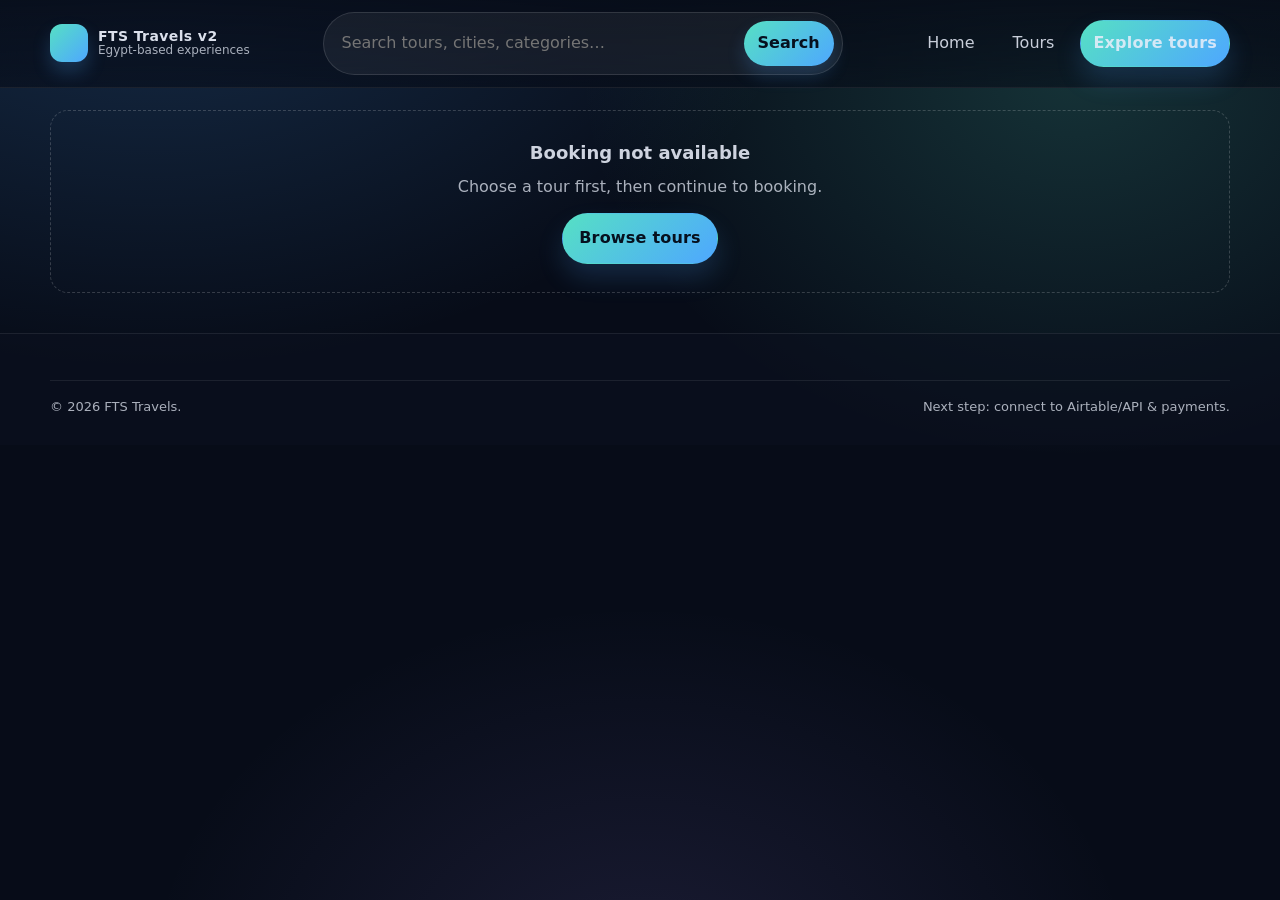
==== booking.html @ 255524d7 "Initial commit" ====
<!doctype html>
<html lang="en">
  <head>
    <meta charset="utf-8" />
    <meta name="viewport" content="width=device-width, initial-scale=1" />
    <title>Booking — FTS Travels v2</title>
    <meta name="description" content="Choose your date, travelers, and complete booking details for your Egypt experience." />
    <link rel="stylesheet" href="css/styles.css" />
  </head>
  <body>
    <a class="skip-link" href="#main">Skip to content</a>

    <header class="header">
      <div class="container header__bar" data-nav data-open="false">
        <a class="brand" href="index.html" aria-label="FTS Travels home">
          <div class="logo" aria-hidden="true"></div>
          <div class="brand__name">
            <strong>FTS Travels v2</strong>
            <span>Egypt-based experiences</span>
          </div>
        </a>

        <form class="header-search" data-header-search role="search" aria-label="Search tours">
          <input type="search" name="q" placeholder="Search tours, cities, categories…" autocomplete="off" />
          <button type="submit">Search</button>
        </form>

        <nav class="nav" aria-label="Primary navigation">
          <button class="nav__toggle" type="button" data-nav-toggle aria-expanded="false" aria-controls="nav-links">
            Menu
          </button>
          <div class="nav__links" id="nav-links">
            <a href="index.html">Home</a>
            <a href="tours.html">Tours</a>
            <a class="btn btn--primary" href="tours.html">Explore tours</a>
          </div>
        </nav>
      </div>
    </header>

    <main class="page" id="main">
      <div class="container">
        <nav class="breadcrumbs" aria-label="Breadcrumb">
          <a href="tours.html">Tours</a>
          <span aria-hidden="true">›</span>
          <a data-back-to-tour href="tour-details.html">Tour</a>
          <span aria-hidden="true">›</span>
          <span>Booking</span>
        </nav>

        <h1 class="page__title">Complete your booking</h1>
        <p class="muted page__lead">Mock checkout UI. Replace submission with real payments later.</p>
        <div class="trust-inline mt-16">
          <span class="pill">Instant confirmation</span>
          <span class="pill">Free cancellation options</span>
          <span class="pill">WhatsApp support</span>
        </div>

        <div class="booking-grid mt-16">
          <section class="card">
            <div class="card__body">
              <div class="note note--ok is-hidden" data-success></div>

              <form data-booking-form class="stack">
                <div class="split">
                  <div class="field">
                    <label for="date">Date</label>
                    <input id="date" type="date" name="date" required />
                  </div>
                  <div class="field">
                    <label for="travelers">Travelers</label>
                    <input id="travelers" type="number" name="travelers" min="1" value="2" required />
                  </div>
                </div>

                <div class="field">
                  <label for="fullName">Full name</label>
                  <input id="fullName" name="fullName" autocomplete="name" required placeholder="Your name" />
                </div>

                <div class="split">
                  <div class="field">
                    <label for="email">Email</label>
                    <input id="email" name="email" type="email" autocomplete="email" required placeholder="you@example.com" />
                  </div>
                  <div class="field">
                    <label for="phone">Phone / WhatsApp</label>
                    <input id="phone" name="phone" autocomplete="tel" required placeholder="+20…" />
                  </div>
                </div>

                <div class="field">
                  <label for="notes">Special requests (optional)</label>
                  <textarea id="notes" name="notes" rows="4" placeholder="Pickup notes, accessibility needs, dietary preferences…"></textarea>
                </div>

                <label class="note terms">
                  <input type="checkbox" name="terms" required />
                  <span>I understand this is a mock booking flow. Payment and confirmation will be connected later.</span>
                </label>

                <div class="stack stack--sm">
                  <button class="btn btn--primary btn--block" type="submit">Reserve my spot</button>
                  <a class="btn btn--ghost btn--block whatsapp" data-whatsapp target="_blank" rel="noopener noreferrer">Chat on WhatsApp</a>
                </div>
              </form>
            </div>
          </section>


          <aside class="card sticky">
            <div class="card__body summary">
              <strong data-tour-title>Tour</strong>
              <div class="muted" data-tour-meta></div>

              <div class="mt-16" data-tour-rating></div>

              <div class="divider" aria-hidden="true"></div>

              <div class="summary-row">
                <span class="muted">Price per person</span>
                <span data-price-each>$0</span>
              </div>
              <div class="summary-row">
                <span class="muted">Travelers</span>
                <span data-travelers>0</span>
              </div>
              <div class="summary-row">
                <span class="muted">Selected date</span>
                <span data-date>—</span>
              </div>

              <div class="divider" aria-hidden="true"></div>

              <div class="summary-row">
                <span>Total</span>
                <strong data-total>$0</strong>
              </div>

              <div class="note note--ok mt-16" data-cancellation></div>
            </div>
          </aside>
        </div>
      </div>
    </main>

    <footer class="footer">
      <div class="container">
        <div class="footer__bottom">
          <span>© <span data-year></span> FTS Travels.</span>
          <span class="muted">Next step: connect to Airtable/API & payments.</span>
        </div>
      </div>
    </footer>

    <script type="module" src="js/booking.js"></script>
  </body>
</html>
---- css/styles.css ----
:root{
  --bg: #070c18;
  --surface: rgba(255,255,255,.05);
  --surface-2: rgba(255,255,255,.07);
  --text: rgba(233,238,249,.94);
  --muted: rgba(233,238,249,.72);
  --muted-2: rgba(233,238,249,.60);
  --line: rgba(255,255,255,.10);
  --line-2: rgba(255,255,255,.14);
  --shadow: 0 18px 40px rgba(0,0,0,.34);
  --shadow-soft: 0 12px 26px rgba(0,0,0,.26);
  --shadow-tight: 0 10px 20px rgba(0,0,0,.22);
  --brand: #56e0c4;
  --brand-2: #4ea7ff;
  --brand-3: #a78bfa;
  --danger: #ff5a6a;
  --ok: #3ee27b;
  --warn: #ffd166;
  --radius: 18px;
  --radius-sm: 14px;
  --max: 1180px;
  --pad: clamp(16px, 3vw, 30px);
  --font: ui-sans-serif, system-ui, -apple-system, Segoe UI, Roboto, Helvetica, Arial, "Apple Color Emoji", "Segoe UI Emoji";
}

*{ box-sizing: border-box; }
html,body{ height:100%; }
body{
  margin:0;
  font-family: var(--font);
  color: var(--text);
  background:
    radial-gradient(1200px 800px at 12% -8%, rgba(78,167,255,.22), transparent 55%),
    radial-gradient(900px 700px at 84% 8%, rgba(86,224,196,.18), transparent 55%),
    radial-gradient(900px 700px at 50% 110%, rgba(167,139,250,.12), transparent 55%),
    var(--bg);
  line-height:1.55;
}

body.no-scroll{ overflow: hidden; }

img{ max-width:100%; display:block; }
a{ color: inherit; text-decoration:none; }
button,input,select,textarea{ font: inherit; }

::selection{ background: rgba(86,224,196,.22); }

:focus-visible{
  outline: 3px solid rgba(86,224,196,.55);
  outline-offset: 3px;
}

@media (prefers-reduced-motion: reduce){
  *{ scroll-behavior: auto !important; transition: none !important; animation: none !important; }
}

.container{ width: min(var(--max), 100% - 2*var(--pad)); margin: 0 auto; }
.muted{ color: var(--muted); }
.sr-only{
  position:absolute;
  width:1px; height:1px;
  padding:0; margin:-1px;
  overflow:hidden; clip:rect(0,0,0,0);
  white-space:nowrap; border:0;
}

.skip-link{
  position:absolute;
  left:-999px; top:16px;
  padding:10px 14px;
  background: rgba(255,255,255,.12);
  border: 1px solid var(--line);
  border-radius: 999px;
  backdrop-filter: blur(10px);
}
.skip-link:focus{ left:16px; z-index: 999; }

.header{
  position: sticky;
  top:0;
  z-index: 50;
  background: linear-gradient(180deg, rgba(7,12,24,.86), rgba(7,12,24,.60));
  border-bottom: 1px solid rgba(255,255,255,.08);
  backdrop-filter: blur(14px);
}
.header__bar{
  display:flex;
  align-items:center;
  justify-content: space-between;
  gap: 12px;
  padding: 12px 0;
}
.brand{
  display:flex;
  align-items:center;
  gap: 10px;
  min-width: 180px;
}
.logo{
  width: 38px; height: 38px;
  border-radius: 12px;
  background: linear-gradient(135deg, var(--brand), var(--brand-2));
  box-shadow: 0 10px 18px rgba(78,167,255,.22);
}
.brand__name{
  display:flex;
  flex-direction: column;
  line-height: 1.1;
}
.brand__name strong{ font-size: 14px; letter-spacing: .4px; }
.brand__name span{ font-size: 12px; color: var(--muted); }

.nav{
  display:flex;
  align-items:center;
  gap: 14px;
}
.nav__links{
  display:flex;
  align-items:center;
  gap: 14px;
}
.nav__links a{
  padding: 10px 12px;
  border-radius: 999px;
  color: rgba(233,238,249,.86);
}
.nav__links a:hover{ background: rgba(255,255,255,.06); }

.nav__toggle{
  display:none;
  border: 1px solid var(--line);
  background: rgba(255,255,255,.06);
  color: var(--text);
  border-radius: 12px;
  padding: 10px 12px;
}

.header-search{
  flex: 1;
  max-width: 520px;
  display:flex;
  gap: 8px;
  align-items:center;
  background: rgba(255,255,255,.06);
  border: 1px solid rgba(255,255,255,.12);
  border-radius: 999px;
  padding: 8px;
}
.header-search input{
  flex: 1;
  background: transparent;
  border: 0;
  color: var(--text);
  outline: none;
  padding: 8px 10px;
  min-width: 120px;
}
.header-search button{
  border: 0;
  background: linear-gradient(135deg, var(--brand), var(--brand-2));
  color: #06101e;
  border-radius: 999px;
  padding: 10px 14px;
  font-weight: 700;
  cursor: pointer;
  box-shadow: 0 10px 18px rgba(78,167,255,.20);
}
.header-search button:hover{ filter: brightness(1.04); }

.btn{
  display:inline-flex;
  align-items:center;
  justify-content:center;
  gap: 10px;
  border-radius: 999px;
  padding: 12px 16px;
  min-height: 44px;
  border: 1px solid transparent;
  cursor: pointer;
  font-weight: 700;
  letter-spacing: .2px;
  transition: transform .12s ease, filter .12s ease, background .12s ease, border-color .12s ease, box-shadow .12s ease;
}
.btn:active{ transform: translateY(1px); }
.btn--primary{
  background: linear-gradient(135deg, var(--brand), var(--brand-2));
  color: #06101e;
  box-shadow: 0 14px 26px rgba(78,167,255,.18);
}
.btn--primary:hover{ filter: brightness(1.04); box-shadow: 0 18px 34px rgba(78,167,255,.22); }
.btn--ghost{
  background: rgba(255,255,255,.06);
  border-color: rgba(255,255,255,.12);
  color: var(--text);
}
.btn--ghost:hover{ background: rgba(255,255,255,.09); }
.btn--block{ width: 100%; }

.btn--soft{
  background: rgba(86,224,196,.10);
  border-color: rgba(86,224,196,.18);
  color: rgba(233,238,249,.94);
}
.btn--soft:hover{ background: rgba(86,224,196,.14); }

.pill{
  display:inline-flex;
  align-items:center;
  gap: 8px;
  padding: 8px 12px;
  border-radius: 999px;
  border: 1px solid rgba(255,255,255,.10);
  background: rgba(255,255,255,.05);
  color: rgba(233,238,249,.88);
  font-weight: 650;
  font-size: 13px;
}
.pill-link{
  display:inline-flex;
  align-items:center;
  gap: 8px;
  padding: 8px 12px;
  border-radius: 999px;
  border: 1px solid rgba(255,255,255,.12);
  background: rgba(255,255,255,.06);
  color: rgba(233,238,249,.90);
  font-weight: 750;
  font-size: 13px;
  transition: background .12s ease, border-color .12s ease, transform .12s ease;
}
.pill-link:hover{ background: rgba(255,255,255,.09); border-color: rgba(86,224,196,.18); }
.pill-link:active{ transform: translateY(1px); }

.steps{
  display:grid;
  grid-template-columns: repeat(12, 1fr);
  gap: 14px;
}
.step{ grid-column: span 4; }
.step strong{ display:block; }
.step p{ margin: 8px 0 0; color: var(--muted); }

.hero{
  position: relative;
  padding: clamp(44px, 6vw, 68px) 0 22px;
}
.hero__grid{
  display:grid;
  grid-template-columns: 1.1fr .9fr;
  gap: 26px;
  align-items: center;
}
.hero__kicker{
  display:flex;
  gap: 10px;
  flex-wrap: wrap;
  margin-bottom: 14px;
}
.hero h1{
  font-size: clamp(34px, 5vw, 52px);
  line-height: 1.06;
  margin: 0 0 14px;
  letter-spacing: -0.4px;
}
.hero p{ margin: 0 0 18px; color: rgba(233,238,249,.82); font-size: 16px; max-width: 54ch; }

.hero__actions{
  display:flex;
  gap: 12px;
  flex-wrap: wrap;
  align-items:center;
}

.hero__fineprint{
  margin-top: 14px;
  color: var(--muted-2);
  font-size: 13px;
}

.hero-card{
  background: linear-gradient(180deg, rgba(255,255,255,.08), rgba(255,255,255,.04));
  border: 1px solid rgba(255,255,255,.12);
  border-radius: var(--radius);
  box-shadow: var(--shadow);
  overflow: hidden;
}
.hero-card__top{
  padding: 18px 18px 0;
}
.hero-card__title{
  font-weight: 800;
  margin: 0;
  font-size: 15px;
}
.hero-card__sub{
  margin: 6px 0 0;
  color: var(--muted);
  font-size: 13px;
}
.hero-card__form{
  padding: 14px 18px 18px;
  display:grid;
  gap: 12px;
}
.field label{
  display:block;
  font-size: 13px;
  color: rgba(233,238,249,.86);
  margin-bottom: 6px;
}
.field input, .field select, .field textarea{
  width: 100%;
  border-radius: 14px;
  border: 1px solid rgba(255,255,255,.12);
  background: rgba(255,255,255,.06);
  color: var(--text);
  padding: 12px 12px;
  outline: none;
}
.field select{
  appearance: none;
  background-image:
    linear-gradient(45deg, transparent 50%, rgba(233,238,249,.72) 50%),
    linear-gradient(135deg, rgba(233,238,249,.72) 50%, transparent 50%);
  background-position: calc(100% - 18px) calc(50% - 4px), calc(100% - 12px) calc(50% - 4px);
  background-size: 6px 6px, 6px 6px;
  background-repeat: no-repeat;
  padding-right: 34px;
}
.field--inline{ margin: 0; }
.field input:focus, .field select:focus, .field textarea:focus{
  border-color: rgba(86,224,196,.45);
  box-shadow: 0 0 0 4px rgba(86,224,196,.12);
}

.section{
  padding: clamp(26px, 4.2vw, 44px) 0;
}
.section--tight{ padding: 18px 0 0; }
.section__head{
  display:flex;
  align-items: flex-end;
  justify-content: space-between;
  gap: 16px;
  margin-bottom: 14px;
}
.section__title{
  margin:0;
  font-size: clamp(20px, 2.2vw, 24px);
  letter-spacing: -0.2px;
}
.section__sub{
  margin: 0;
  color: var(--muted);
  font-size: 14px;
}

.grid{
  display:grid;
  gap: 16px;
}
.grid--cards{
  grid-template-columns: repeat(12, 1fr);
}
.grid--cards > *{ grid-column: span 4; }

.tour-card{
  display:flex;
  flex-direction: column;
  background: linear-gradient(180deg, rgba(255,255,255,.06), rgba(255,255,255,.04));
  border: 1px solid rgba(255,255,255,.12);
  border-radius: var(--radius);
  overflow: hidden;
  box-shadow: var(--shadow-soft);
  transition: transform .14s ease, border-color .14s ease, background .14s ease;
}
.tour-card:hover{
  transform: translateY(-3px);
  border-color: rgba(86,224,196,.26);
  background: linear-gradient(180deg, rgba(255,255,255,.07), rgba(255,255,255,.05));
}
.tour-card__link{ display:block; }
.tour-card__media{ position:relative; aspect-ratio: 16 / 10; overflow:hidden; background: rgba(255,255,255,.06); }
.tour-card__img{ width:100%; height:100%; object-fit: cover; transform: scale(1.02); transition: transform .18s ease; }
.tour-card:hover .tour-card__img{ transform: scale(1.06); }
.tour-card__badges{
  position:absolute;
  left: 12px; top: 12px;
  display:flex;
  gap: 8px;
  flex-wrap: wrap;
}
.badge{
  display:inline-flex;
  padding: 7px 10px;
  border-radius: 999px;
  background: rgba(6,16,30,.60);
  border: 1px solid rgba(255,255,255,.16);
  color: rgba(233,238,249,.92);
  font-weight: 700;
  font-size: 12px;
  backdrop-filter: blur(10px);
}
.badge--best{ background: rgba(78,167,255,.14); border-color: rgba(78,167,255,.26); }
.badge--top{ background: rgba(86,224,196,.14); border-color: rgba(86,224,196,.26); }
.badge--cancel{ background: rgba(62,226,123,.12); border-color: rgba(62,226,123,.22); }
.badge--instant{ background: rgba(167,139,250,.14); border-color: rgba(167,139,250,.24); }
.badge--new{ background: rgba(255,209,102,.12); border-color: rgba(255,209,102,.22); }
.tour-card__body{ padding: 14px 14px 10px; }
.tour-card__top{
  display:flex;
  gap: 10px;
  align-items:flex-start;
  justify-content: space-between;
}
.tour-card__title{
  margin: 0;
  font-size: 15.5px;
  letter-spacing: -0.2px;
  line-height: 1.22;
  display: -webkit-box;
  -webkit-line-clamp: 2;
  -webkit-box-orient: vertical;
  overflow: hidden;
}
.tour-card__pricepill{
  flex: 0 0 auto;
  display:flex;
  align-items: baseline;
  gap: 8px;
  padding: 8px 10px;
  border-radius: 14px;
  border: 1px solid rgba(255,255,255,.12);
  background: rgba(255,255,255,.05);
  box-shadow: var(--shadow-tight);
}
.tour-card__meta{ color: var(--muted); font-size: 13px; }
.tour-card__rating{
  display:flex;
  align-items:center;
  gap: 8px;
  margin-top: 8px;
}
.stars{ display:inline-flex; gap: 3px; font-size: 13px; }
.star{ opacity: .55; }
.star--full{ opacity: 1; color: #ffd166; }
.star--half{ opacity: .82; color: #ffd166; }
.star--empty{ opacity: .30; }
.tour-card__score{ font-weight: 800; font-size: 13px; }
.tour-card__reviews{ color: var(--muted); font-size: 13px; }
.tour-card__proof{
  margin-top: 10px;
  font-size: 12.5px;
  color: rgba(233,238,249,.82);
  padding: 9px 10px;
  border-radius: 14px;
  border: 1px solid rgba(255,255,255,.12);
  background: rgba(255,255,255,.05);
}
.tour-card__proof--high{ border-color: rgba(255,209,102,.22); background: rgba(255,209,102,.08); }
.tour-card__proof--medium{ border-color: rgba(86,224,196,.22); background: rgba(86,224,196,.08); }
.tour-card__proof--low{ border-color: rgba(255,255,255,.10); background: rgba(255,255,255,.04); }
.tour-card__desc{ margin: 10px 0 0; color: rgba(233,238,249,.80); font-size: 13.5px; }
.tour-card__from{ color: var(--muted); font-size: 12.5px; }
.tour-card__amount{ font-weight: 900; font-size: 16px; letter-spacing: -0.2px; }
.tour-card__old{ color: rgba(233,238,249,.58); text-decoration: line-through; font-size: 13px; }
.tour-card__actions{
  display:grid;
  grid-template-columns: 1fr 1fr;
  gap: 10px;
  padding: 0 14px 14px;
  margin-top: auto;
}

.grid--scroll{
  overflow-x: auto;
  scroll-snap-type: x mandatory;
  padding-bottom: 4px;
}
.grid--scroll > *{ scroll-snap-align: start; }

.reviews{
  display:grid;
  grid-template-columns: repeat(12, 1fr);
  gap: 14px;
}
.reviews > *{ grid-column: span 4; }

.trust{
  display:grid;
  grid-template-columns: repeat(12, 1fr);
  gap: 14px;
}
.trust > *{ grid-column: span 3; }
.trust-card{
  background: rgba(255,255,255,.05);
  border: 1px solid rgba(255,255,255,.12);
  border-radius: var(--radius);
  padding: 14px;
}
.trust-card strong{ display:block; }
.trust-card p{ margin: 8px 0 0; color: var(--muted); font-size: 13.5px; }

.destinations{
  display:grid;
  grid-template-columns: repeat(12, 1fr);
  gap: 14px;
}
.destination{
  grid-column: span 4;
  position: relative;
  border-radius: var(--radius);
  border: 1px solid rgba(255,255,255,.10);
  background: rgba(255,255,255,.05);
  overflow:hidden;
  box-shadow: var(--shadow-soft);
}
.destination a{ display:block; padding: 18px; }
.destination__name{ font-weight: 900; font-size: 16px; margin: 0 0 6px; }
.destination__meta{ color: var(--muted); font-size: 13px; margin:0; }
.destination::after{
  content:"";
  position:absolute;
  inset: -40% -20% auto auto;
  width: 220px;
  height: 220px;
  background: radial-gradient(circle at 30% 30%, rgba(86,224,196,.28), transparent 65%);
  transform: rotate(16deg);
}

.page{
  padding: 22px 0 40px;
}
.page__title{
  margin: 0 0 6px;
  font-size: clamp(24px, 3vw, 34px);
  letter-spacing: -0.3px;
}
.page__lead{ margin: 0; }
.page__lead + .trust-inline{ margin-top: 12px; }

.toolbar{
  display:flex;
  align-items:center;
  justify-content: space-between;
  gap: 12px;
  flex-wrap: wrap;
  margin: 14px 0;
}
.toolbar__left{ display:flex; align-items:center; gap: 10px; flex-wrap: wrap; }
.toolbar__right{ display:flex; align-items:center; gap: 10px; }
.results-count{
  display:inline-flex;
  align-items:center;
  gap: 10px;
  padding: 10px 12px;
  border-radius: 999px;
  border: 1px solid rgba(255,255,255,.10);
  background: rgba(255,255,255,.05);
}
.sort select{ min-width: 180px; }

.layout{
  display:grid;
  grid-template-columns: 340px 1fr;
  gap: 18px;
  align-items: start;
}
.layout > aside{ position: sticky; top: 92px; }
.panel{
  background: rgba(255,255,255,.05);
  border: 1px solid rgba(255,255,255,.12);
  border-radius: var(--radius);
  box-shadow: var(--shadow-soft);
}
.panel__head{
  padding: 14px 14px 10px;
  border-bottom: 1px solid rgba(255,255,255,.08);
  display:flex;
  align-items:center;
  justify-content: space-between;
  gap: 12px;
}
.panel__head h2{ margin:0; font-size: 15px; }
.panel__body{ padding: 14px; }
.filters{
  display:grid;
  gap: 12px;
}
.filters .row{
  display:grid;
  grid-template-columns: 1fr 1fr;
  gap: 10px;
}
.hint{
  margin-top: 6px;
  font-size: 12.5px;
  color: var(--muted);
}

.active-filters{
  display:flex;
  flex-wrap: wrap;
  gap: 10px;
}
.chip{
  display:inline-flex;
  align-items:center;
  gap: 8px;
  border: 1px solid rgba(255,255,255,.10);
  background: rgba(255,255,255,.05);
  color: rgba(233,238,249,.90);
  padding: 9px 12px;
  border-radius: 999px;
  cursor: pointer;
}
.chip:hover{ background: rgba(255,255,255,.08); }
.chip--clear{
  border-color: rgba(255,90,106,.35);
  background: rgba(255,90,106,.10);
}

.empty{
  padding: 28px;
  text-align:center;
  border: 1px dashed rgba(255,255,255,.18);
  border-radius: var(--radius);
  color: rgba(233,238,249,.88);
}
.empty__title{ font-weight: 900; font-size: 18px; }
.empty__text{ margin-top: 8px; color: var(--muted); }

.footer{
  padding: 28px 0;
  border-top: 1px solid rgba(255,255,255,.08);
  background: rgba(11,18,32,.55);
}
.footer__grid{
  display:grid;
  grid-template-columns: 1.3fr 1fr 1fr 1fr;
  gap: 16px;
}
.footer h3{ margin:0 0 10px; font-size: 14px; }
.footer a{ display:block; color: rgba(233,238,249,.84); padding: 6px 0; }
.footer a:hover{ color: var(--text); }
.footer p{ margin: 0; color: var(--muted); font-size: 13.5px; }
.footer__bottom{
  margin-top: 18px;
  padding-top: 16px;
  border-top: 1px solid rgba(255,255,255,.08);
  display:flex;
  justify-content: space-between;
  gap: 12px;
  flex-wrap: wrap;
  color: var(--muted);
  font-size: 13px;
}

.two-col{
  display:grid;
  grid-template-columns: 1.25fr .75fr;
  gap: 18px;
  align-items: start;
}
.card{
  background: rgba(255,255,255,.05);
  border: 1px solid rgba(255,255,255,.12);
  border-radius: var(--radius);
  box-shadow: var(--shadow-soft);
}
.card__body{ padding: 16px; }
.sticky{ position: sticky; top: 92px; }

.breadcrumbs{
  display:flex;
  align-items:center;
  gap: 8px;
  color: var(--muted);
  font-size: 13px;
  margin-bottom: 10px;
  flex-wrap: wrap;
}
.breadcrumbs a:hover{ color: var(--text); }

.gallery{
  display:grid;
  grid-template-columns: 1fr;
  gap: 12px;
}
.gallery__main{
  border-radius: var(--radius);
  overflow:hidden;
  border: 1px solid rgba(255,255,255,.10);
  background: rgba(255,255,255,.05);
  aspect-ratio: 16 / 10;
}
.gallery__main img{ width:100%; height:100%; object-fit: cover; }
.gallery__thumbs{
  display:flex;
  gap: 10px;
  flex-wrap: wrap;
}
.thumb{
  width: 96px;
  height: 64px;
  border-radius: 14px;
  border: 1px solid rgba(255,255,255,.10);
  background: rgba(255,255,255,.05);
  overflow:hidden;
  cursor: pointer;
}
.thumb img{ width:100%; height:100%; object-fit: cover; }
.thumb[aria-current="true"]{ border-color: rgba(86,224,196,.38); box-shadow: 0 0 0 4px rgba(86,224,196,.12); }

.tour-head{ margin-top: 16px; }
.tour-head__meta{
  display:flex;
  gap: 10px;
  flex-wrap: wrap;
  align-items:center;
  margin-top: 8px;
}
.tour-head__badges{
  display:flex;
  gap: 10px;
  flex-wrap: wrap;
  margin-top: 12px;
}

.map-placeholder{
  min-height: 140px;
  display:flex;
  align-items:center;
  justify-content:center;
  text-align:center;
  color: rgba(233,238,249,.86);
}

.price-inline{
  display:flex;
  align-items: baseline;
  gap: 10px;
  flex-wrap: wrap;
  margin-top: 8px;
}
.price-inline strong{ font-size: 26px; letter-spacing: -0.3px; }
.kicker{ font-size: 14px; color: rgba(233,238,249,.86); font-weight: 800; }

.stack{ display:grid; gap: 12px; }
.stack--sm{ gap: 10px; }
.mt-16{ margin-top: 16px; }
.is-hidden{ display:none; }
.terms{ display:flex; gap: 10px; align-items:flex-start; }
.terms input{ margin-top: 4px; }

.split{
  display:grid;
  grid-template-columns: 1fr 1fr;
  gap: 14px;
}

.list{
  display:grid;
  gap: 8px;
  padding-left: 18px;
  margin: 10px 0 0;
}
.list li{ color: rgba(233,238,249,.84); }

.list--check li, .list--x li{
  list-style: none;
  padding-left: 26px;
  position: relative;
}
.list--check{ padding-left: 0; }
.list--x{ padding-left: 0; }
.list--check li::before{
  content: "✓";
  position:absolute;
  left: 0;
  top: 0;
  color: var(--ok);
  font-weight: 900;
}
.list--x li::before{
  content: "×";
  position:absolute;
  left: 0;
  top: 0;
  color: rgba(255,90,106,.92);
  font-weight: 900;
}

.note{
  padding: 12px 14px;
  border-radius: 14px;
  border: 1px solid rgba(255,255,255,.10);
  background: rgba(255,255,255,.05);
  color: rgba(233,238,249,.86);
}
.note--ok{ border-color: rgba(62,226,123,.25); background: rgba(62,226,123,.08); }
.note--warn{ border-color: rgba(255,209,102,.25); background: rgba(255,209,102,.08); }

.review{
  padding: 14px;
  border-radius: var(--radius);
  border: 1px solid rgba(255,255,255,.12);
  background: rgba(255,255,255,.05);
}
.review strong{ display:block; }
.review p{ margin: 8px 0 0; color: var(--muted); }

.testimonials{
  display:grid;
  grid-template-columns: repeat(12, 1fr);
  gap: 14px;
}
.testimonial{ grid-column: span 4; }
.testimonial__quote{ font-weight: 900; letter-spacing: -0.2px; }
.testimonial__text{ margin: 10px 0 0; color: rgba(233,238,249,.80); }
.testimonial__meta{ margin: 10px 0 0; color: var(--muted); font-size: 13px; }

.timeline{
  list-style: none;
  padding: 0;
  margin: 0;
  display:grid;
  gap: 10px;
}
.timeline li{
  border: 1px solid rgba(255,255,255,.12);
  background: rgba(255,255,255,.05);
  border-radius: var(--radius);
  padding: 14px;
  box-shadow: var(--shadow-tight);
}
.timeline strong{ display:flex; gap: 10px; align-items: center; }
.timeline__num{
  width: 26px;
  height: 26px;
  border-radius: 10px;
  display:inline-flex;
  align-items:center;
  justify-content:center;
  background: rgba(86,224,196,.12);
  border: 1px solid rgba(86,224,196,.22);
  color: rgba(233,238,249,.92);
  font-weight: 900;
  font-size: 12px;
  flex: 0 0 auto;
}

.trust-inline{
  display:flex;
  gap: 10px;
  flex-wrap: wrap;
  align-items:center;
}

.filters-bar{
  display:none;
  gap: 10px;
  align-items:center;
  justify-content: space-between;
  margin: 14px 0 0;
}
.filters-bar__left{ display:flex; gap: 10px; flex-wrap: wrap; align-items:center; }

.drawer{
  position: fixed;
  inset: 0;
  z-index: 60;
  display:none;
}
.drawer[data-open="true"]{ display:block; }
.drawer__overlay{
  position:absolute;
  inset: 0;
  background: rgba(0,0,0,.52);
  backdrop-filter: blur(10px);
}
.drawer__panel{
  position:absolute;
  inset: auto 0 0 0;
  max-height: 84vh;
  border-radius: 22px 22px 0 0;
  background: rgba(7,12,24,.96);
  border: 1px solid rgba(255,255,255,.12);
  box-shadow: var(--shadow);
  overflow: auto;
}
.drawer__panel .panel__head{
  position: sticky;
  top: 0;
  background: rgba(7,12,24,.96);
  z-index: 1;
}

.booking-grid{
  display:grid;
  grid-template-columns: 1fr .9fr;
  gap: 18px;
  align-items: start;
}
.summary{
  display:grid;
  gap: 10px;
}
.summary-row{
  display:flex;
  align-items: baseline;
  justify-content: space-between;
  gap: 10px;
  color: rgba(233,238,249,.88);
}
.summary-row strong{ font-size: 18px; }
.divider{ height:1px; background: rgba(255,255,255,.10); }
.whatsapp{
  background: rgba(62,226,123,.12);
  border-color: rgba(62,226,123,.22);
}

@media (max-width: 980px){
  .hero__grid{ grid-template-columns: 1fr; }
  .layout{ grid-template-columns: 1fr; }
  .grid--cards > *{ grid-column: span 6; }
  .trust > *{ grid-column: span 6; }
  .destination{ grid-column: span 6; }
  .footer__grid{ grid-template-columns: 1fr 1fr; }
  .two-col{ grid-template-columns: 1fr; }
  .booking-grid{ grid-template-columns: 1fr; }
  .sticky{ position: static; top: auto; }
  .steps > *{ grid-column: span 6; }
}

@media (max-width: 720px){
  .nav__toggle{ display:inline-flex; }
  .nav{ position: relative; }
  .nav__links{
    position: absolute;
    top: calc(100% + 12px);
    right: 0;
    min-width: 220px;
    flex-direction: column;
    align-items: stretch;
    background: rgba(11,18,32,.92);
    border: 1px solid rgba(255,255,255,.10);
    border-radius: 18px;
    padding: 10px;
    box-shadow: var(--shadow);
    display:none;
  }
  [data-nav][data-open="true"] .nav__links{ display:flex; }
  .header-search{ display:none; }
  .grid--cards > *{ grid-column: span 12; }
  .trust > *{ grid-column: span 12; }
  .destination{ grid-column: span 12; }
  .filters .row{ grid-template-columns: 1fr; }
  .filters-bar{ display:flex; }
  .layout > aside{ display:none; }
  .testimonials{ grid-template-columns: repeat(12, 1fr); }
  .testimonial{ grid-column: span 12; }
  .reviews > *{ grid-column: span 12; }
  .tour-card__actions{ grid-template-columns: 1fr; }
  .steps > *{ grid-column: span 12; }
  .grid--scroll{
    grid-template-columns: none;
    grid-auto-flow: column;
    grid-auto-columns: minmax(280px, 1fr);
    gap: 12px;
  }
}
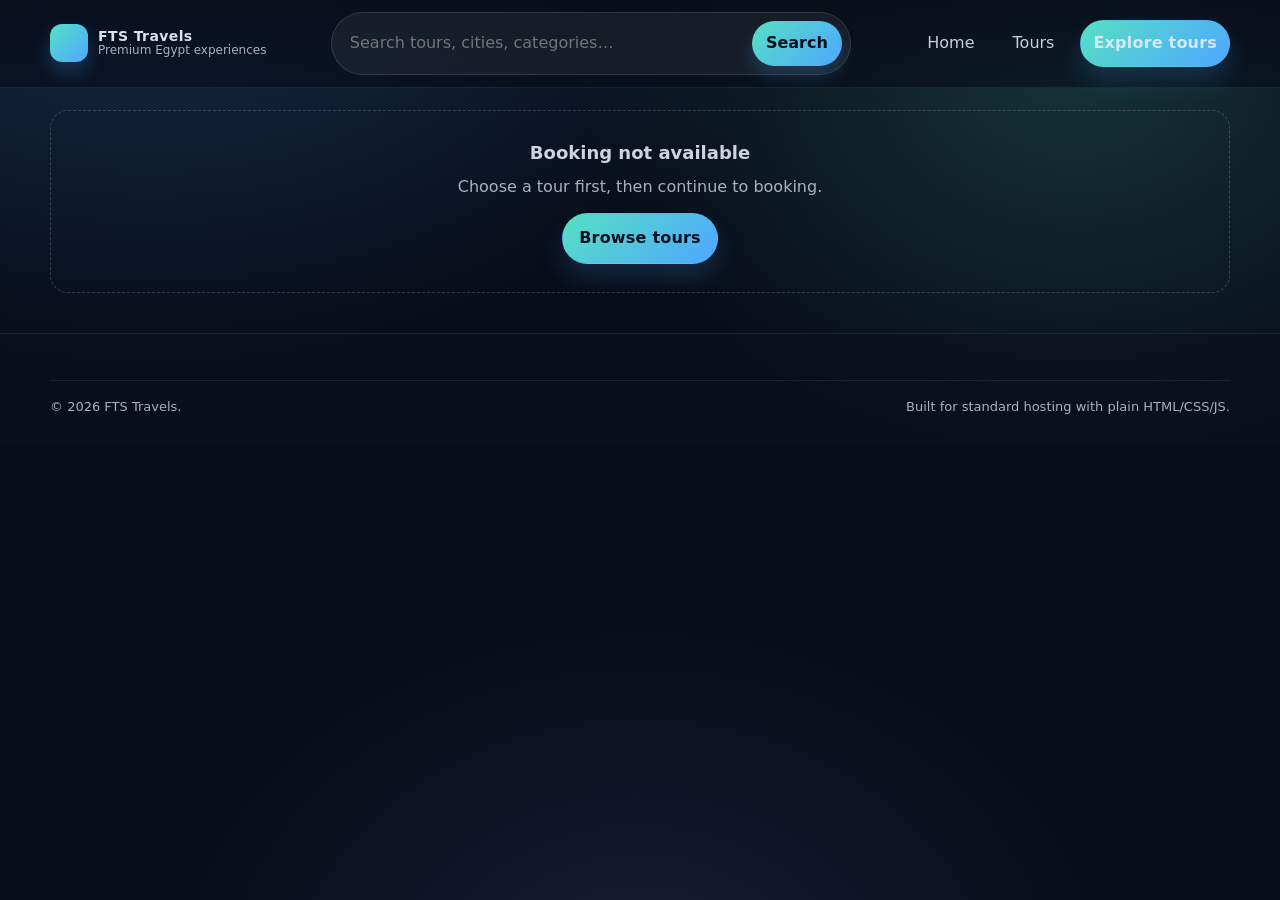
==== commit b008fb48: "Marketplace upgrade - conversion & trust pass" ====
--- a/booking.html
+++ b/booking.html
@@ -3,7 +3,7 @@
   <head>
     <meta charset="utf-8" />
     <meta name="viewport" content="width=device-width, initial-scale=1" />
-    <title>Booking — FTS Travels v2</title>
+    <title>Booking — FTS Travels</title>
     <meta name="description" content="Choose your date, travelers, and complete booking details for your Egypt experience." />
     <link rel="stylesheet" href="css/styles.css" />
   </head>
@@ -15,8 +15,8 @@
         <a class="brand" href="index.html" aria-label="FTS Travels home">
           <div class="logo" aria-hidden="true"></div>
           <div class="brand__name">
-            <strong>FTS Travels v2</strong>
-            <span>Egypt-based experiences</span>
+            <strong>FTS Travels</strong>
+            <span>Premium Egypt experiences</span>
           </div>
         </a>
 
@@ -48,12 +48,19 @@
           <span>Booking</span>
         </nav>
 
+        <div class="checkout-steps" aria-label="Checkout steps">
+          <div class="checkout-step is-active">1. Details</div>
+          <div class="checkout-step">2. Confirm</div>
+          <div class="checkout-step">3. Ready to go</div>
+        </div>
+
         <h1 class="page__title">Complete your booking</h1>
-        <p class="muted page__lead">Mock checkout UI. Replace submission with real payments later.</p>
+        <p class="muted page__lead">Reserve your spot in minutes. Review details, then confirm with our team if needed.</p>
         <div class="trust-inline mt-16">
           <span class="pill">Instant confirmation</span>
           <span class="pill">Free cancellation options</span>
           <span class="pill">WhatsApp support</span>
+          <span class="pill">Clear inclusions</span>
         </div>
 
         <div class="booking-grid mt-16">
@@ -94,9 +101,13 @@
                   <textarea id="notes" name="notes" rows="4" placeholder="Pickup notes, accessibility needs, dietary preferences…"></textarea>
                 </div>
 
+                <div class="note note--ok">
+                  No hidden fees. Your request is saved instantly, and we’ll confirm availability and pickup details via email or WhatsApp.
+                </div>
+
                 <label class="note terms">
                   <input type="checkbox" name="terms" required />
-                  <span>I understand this is a mock booking flow. Payment and confirmation will be connected later.</span>
+                  <span>I agree to the cancellation policy and the booking terms for this experience.</span>
                 </label>
 
                 <div class="stack stack--sm">
@@ -148,7 +159,7 @@
       <div class="container">
         <div class="footer__bottom">
           <span>© <span data-year></span> FTS Travels.</span>
-          <span class="muted">Next step: connect to Airtable/API & payments.</span>
+          <span class="muted">Built for standard hosting with plain HTML/CSS/JS.</span>
         </div>
       </div>
     </footer>
--- a/css/styles.css
+++ b/css/styles.css
@@ -232,6 +232,35 @@
 .pill-link:hover{ background: rgba(255,255,255,.09); border-color: rgba(86,224,196,.18); }
 .pill-link:active{ transform: translateY(1px); }
 
+.info-pill{
+  display:inline-flex;
+  align-items:center;
+  gap: 8px;
+  padding: 7px 10px;
+  border-radius: 999px;
+  border: 1px solid rgba(255,255,255,.12);
+  background: rgba(255,255,255,.04);
+  color: rgba(233,238,249,.88);
+  font-weight: 650;
+  font-size: 12.5px;
+}
+
+.rating-pill{
+  display:inline-flex;
+  align-items:center;
+  gap: 8px;
+  padding: 7px 10px;
+  border-radius: 999px;
+  border: 1px solid rgba(255,209,102,.28);
+  background: rgba(255,209,102,.10);
+  color: rgba(233,238,249,.96);
+  font-weight: 800;
+  font-size: 12.5px;
+}
+.rating-pill__star{ color: #ffd166; }
+.rating-pill__value{ letter-spacing: -0.2px; }
+.rating-pill__count{ color: rgba(233,238,249,.78); font-weight: 650; }
+
 .steps{
   display:grid;
   grid-template-columns: repeat(12, 1fr);
@@ -244,6 +273,27 @@
 .hero{
   position: relative;
   padding: clamp(44px, 6vw, 68px) 0 22px;
+  overflow: hidden;
+}
+.hero::before{
+  content:"";
+  position:absolute;
+  inset: -180px -40px -60px -40px;
+  background:
+    radial-gradient(circle at 22% 22%, rgba(86,224,196,.28), transparent 54%),
+    radial-gradient(circle at 72% 28%, rgba(78,167,255,.22), transparent 58%),
+    radial-gradient(circle at 58% 78%, rgba(255,209,102,.16), transparent 60%);
+  filter: blur(2px);
+  pointer-events:none;
+  z-index: -1;
+}
+.hero::after{
+  content:"";
+  position:absolute;
+  inset: 0;
+  background: linear-gradient(180deg, rgba(11,18,32,.0), rgba(11,18,32,.28));
+  pointer-events:none;
+  z-index: -1;
 }
 .hero__grid{
   display:grid;
@@ -436,6 +486,12 @@
   box-shadow: var(--shadow-tight);
 }
 .tour-card__meta{ color: var(--muted); font-size: 13px; }
+.tour-card__facts{
+  display:flex;
+  flex-wrap: wrap;
+  gap: 8px;
+  margin-top: 10px;
+}
 .tour-card__rating{
   display:flex;
   align-items:center;
@@ -447,6 +503,15 @@
 .star--full{ opacity: 1; color: #ffd166; }
 .star--half{ opacity: .82; color: #ffd166; }
 .star--empty{ opacity: .30; }
+
+.rating-inline{
+  display:flex;
+  align-items:center;
+  gap: 8px;
+  flex-wrap: wrap;
+}
+.rating-inline__score{ font-weight: 900; letter-spacing: -0.2px; }
+.rating-inline__count{ color: var(--muted); font-weight: 650; font-size: 13px; }
 .tour-card__score{ font-weight: 800; font-size: 13px; }
 .tour-card__reviews{ color: var(--muted); font-size: 13px; }
 .tour-card__proof{
@@ -487,6 +552,40 @@
 }
 .reviews > *{ grid-column: span 4; }
 
+.faqs{
+  display:grid;
+  grid-template-columns: repeat(12, 1fr);
+  gap: 14px;
+}
+.faq{
+  grid-column: span 6;
+  border-radius: var(--radius);
+  border: 1px solid rgba(255,255,255,.12);
+  background: rgba(255,255,255,.05);
+  box-shadow: var(--shadow-soft);
+  overflow: hidden;
+}
+.faq summary{
+  cursor: pointer;
+  padding: 14px 14px;
+  font-weight: 850;
+  list-style: none;
+}
+.faq summary::-webkit-details-marker{ display:none; }
+.faq summary::after{
+  content:"+";
+  float: right;
+  color: rgba(233,238,249,.70);
+  font-weight: 900;
+}
+.faq[open] summary::after{ content:"–"; }
+.faq__body{
+  padding: 0 14px 14px;
+  color: var(--muted);
+  font-size: 13.5px;
+  line-height: 1.5;
+}
+
 .trust{
   display:grid;
   grid-template-columns: repeat(12, 1fr);
@@ -517,6 +616,15 @@
   box-shadow: var(--shadow-soft);
 }
 .destination a{ display:block; padding: 18px; }
+.destination__icon{
+  position:absolute;
+  right: 14px;
+  top: 14px;
+  width: 46px;
+  height: 46px;
+  opacity: .92;
+  filter: drop-shadow(0 10px 24px rgba(0,0,0,.28));
+}
 .destination__name{ font-weight: 900; font-size: 16px; margin: 0 0 6px; }
 .destination__meta{ color: var(--muted); font-size: 13px; margin:0; }
 .destination::after{
@@ -615,10 +723,31 @@
   border-radius: 999px;
   cursor: pointer;
 }
+.chip::after{
+  content:"×";
+  display:inline-flex;
+  width: 18px;
+  height: 18px;
+  align-items:center;
+  justify-content:center;
+  border-radius: 999px;
+  background: rgba(255,255,255,.07);
+  border: 1px solid rgba(255,255,255,.10);
+  color: rgba(233,238,249,.86);
+  font-weight: 900;
+  line-height: 1;
+}
 .chip:hover{ background: rgba(255,255,255,.08); }
 .chip--clear{
   border-color: rgba(255,90,106,.35);
   background: rgba(255,90,106,.10);
+}
+.chip--clear::after{
+  content:"";
+  width: 0;
+  height: 0;
+  border: 0;
+  background: transparent;
 }
 
 .empty{
@@ -630,6 +759,13 @@
 }
 .empty__title{ font-weight: 900; font-size: 18px; }
 .empty__text{ margin-top: 8px; color: var(--muted); }
+.empty__actions{
+  margin-top: 14px;
+  display:flex;
+  gap: 10px;
+  justify-content:center;
+  flex-wrap: wrap;
+}
 
 .footer{
   padding: 28px 0;
@@ -836,6 +972,7 @@
   box-shadow: var(--shadow-tight);
 }
 .timeline strong{ display:flex; gap: 10px; align-items: center; }
+.timeline__desc{ margin-top: 6px; color: var(--muted); font-size: 13.5px; }
 .timeline__num{
   width: 26px;
   height: 26px;
@@ -895,6 +1032,30 @@
   top: 0;
   background: rgba(7,12,24,.96);
   z-index: 1;
+}
+
+.checkout-steps{
+  display:flex;
+  gap: 10px;
+  flex-wrap: wrap;
+  margin-top: 14px;
+}
+.checkout-step{
+  display:inline-flex;
+  align-items:center;
+  gap: 10px;
+  padding: 8px 12px;
+  border-radius: 999px;
+  border: 1px solid rgba(255,255,255,.12);
+  background: rgba(255,255,255,.05);
+  color: rgba(233,238,249,.82);
+  font-weight: 750;
+  font-size: 12.5px;
+}
+.checkout-step.is-active{
+  border-color: rgba(86,224,196,.26);
+  background: rgba(86,224,196,.10);
+  color: rgba(233,238,249,.95);
 }
 
 .booking-grid{
